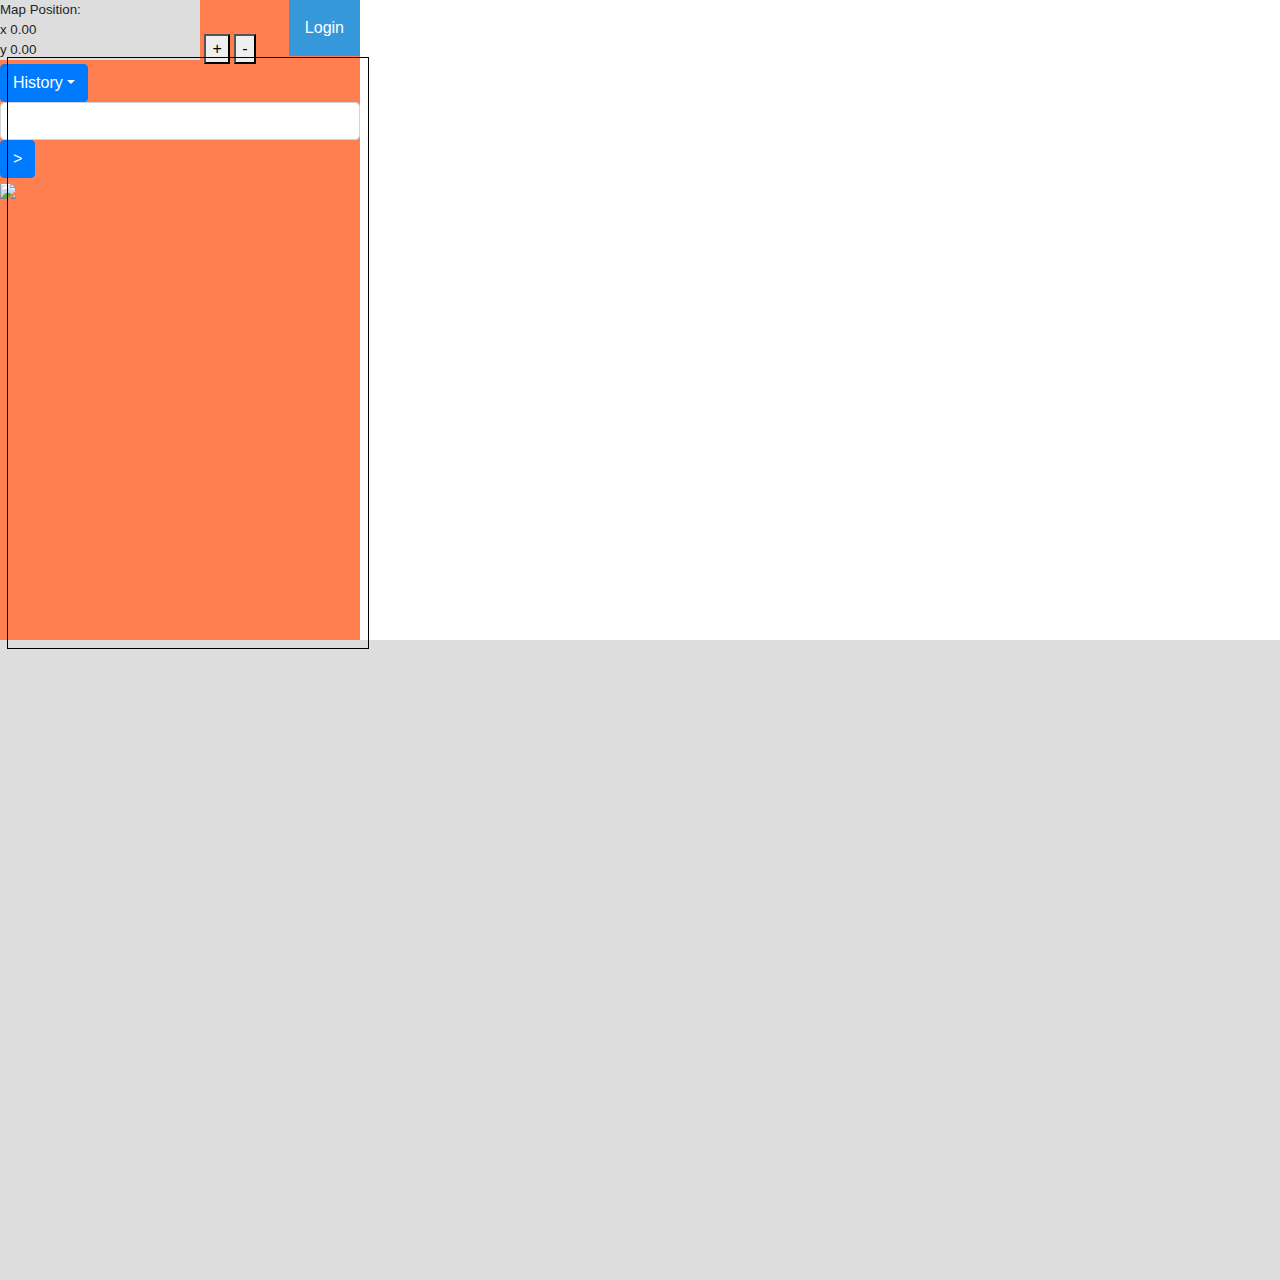
==== main.html @ e2493552 "I added the log-in index" ====
<!DOCTYPE html>

<html>
	<head>
		<title>BCIT MAPS</title>
		<!--Include Firebase related things -->
		<!-- Firebase App (the core Firebase SDK) is always required and must be listed first -->
		<script src="https://www.gstatic.com/firebasejs/7.2.2/firebase-app.js"></script>

		<!-- Add Firebase products that you want to use -->
		<script src="https://www.gstatic.com/firebasejs/7.2.2/firebase-auth.js"></script>
		<script src="https://www.gstatic.com/firebasejs/7.2.2/firebase-firestore.js"></script>
		<script src="https://cdn.firebase.com/libs/firebaseui/3.5.2/firebaseui.js"></script>
		<link type="text/css" rel="stylesheet" href="https://cdn.firebase.com/libs/firebaseui/3.5.2/firebaseui.css" />
        
        <link href="json/jquery-ui.css" rel="stylesheet">
        <!--<script type="text/javascript" src="jquery-3.4.1.min.js"></script>-->
        <script src="json/external/jquery/jquery.js"></script>
        <script src="json/jquery-ui.js"></script>
        <script src="mask.js"></script>
        
        <link rel="stylesheet" href="indexstyles.css">

		<script>
		  // Your web app's Firebase configuration
		  var firebaseConfig = {
			apiKey: "AIzaSyCpjvd1ZUJyO0MU1nhD39w9AWF2b8UtemY",
			authDomain: "oct31-c298a.firebaseapp.com",
			databaseURL: "https://oct31-c298a.firebaseio.com",
			projectId: "oct31-c298a",
			storageBucket: "oct31-c298a.appspot.com",
			messagingSenderId: "635372216945",
			appId: "1:635372216945:web:caad77434c91d0c9de31d0"
		  };
		  // Initialize Firebase
		  firebase.initializeApp(firebaseConfig);
            var db = firebase.firestore();
		</script>
        
        
        <!-- Bootstrap for Mobile-first, and JQuery -->
        <meta name="viewport" content="width=device-width, initial-scale=1, shrink-to-fit=no">
        <link rel="stylesheet" href="https://maxcdn.bootstrapcdn.com/bootstrap/4.3.1/css/bootstrap.min.css">
        <script src="https://ajax.googleapis.com/ajax/libs/jquery/3.4.1/jquery.min.js"></script>
        <script src="https://cdnjs.cloudflare.com/ajax/libs/popper.js/1.14.7/umd/popper.min.js"></script>
        <script src="https://maxcdn.bootstrapcdn.com/bootstrap/4.3.1/js/bootstrap.min.js"></script>
        
        
        
	</head>
	<body>
        

        
        
        <div id="phone" class="closeLogin" style="width: 360px; height: 640px; background-color: coral">

            
            
            

            
            
            
            
            <div id="topBar">
                <div id="mapposition">
                    Map Position:<br>x 0.00<br>y 0.00
                </div>
                    <button onclick="ZoomIn()" id="zoominbutton">+</button>
                    <button onclick="ZoomOut()" id="zoomoutbutton">-</button>
                
                <div class="dropdown">
                    <button onclick="myFunction()" class="droploginbtn">Login</button>
                    <div id="myDropdown" class="dropdown-content">
                        <a href="#logindropper">
                            <div id="firebaseui-auth-container"></div>
                            <div id="loader">Loading...</div>
                        </a>
                    </div>
                </div>
            </div>
            
            
            
            <div class="search-group">
                    <div class="search-group-prepend">
                        <button class="btn btn-primary dropdown-toggle" type="button" data-toggle="dropdown" aria-haspopup="true" aria-expanded="false">History</button>
                        <div class="dropdown-menu">
                        <a class="dropdown-item" href="#">Action</a>
                        <a class="dropdown-item" href="#">Another action</a>
                    </div>
                </div>
                <input id="user-search-location" type="text" class="form-control" aria-label="Text input with dropdown button">
            </div>
            <button id="search-button" type="button" class="btn btn-primary">&#62;</button>
            
            
            
            
            
            <div class="closeLogin" id="map-container">
                <img id="drag-image" src="map.jpg" />
                <canvas id="myCanvas" width="360" height="590" style="border:1px solid #000;"></canvas>
            </div>
            
            
        </div>

        <div id="debugDiv">
            
        </div>


        
        
        
        
        
        
        
        <script>
            
            
            

            

            //when the search button is clicked
            $('#search-button').click(function(){
                incSearchLocation($('#user-search-location').val());
            })

            
            
            //arrays to keep track of the users searches
            var CURRENTsearchLocation = [];
            var CURRENTsearchAmount = [];
            
            //update their searches
            getSearchInformation();
            
            //getSearchInformation gets all of the user's search information off of the database
            function getSearchInformation() {
                db.collection("search_location") // add to this nesting if needed
                .get()                  // getting a collection of documents
                .then(function(snap){
                    // console.log(snap); // collection of documents
                    var iii=0;
                    snap.forEach(function(doc){ // iterate thru collections
                        // console.log(doc)
                        CURRENTsearchLocation[iii] = doc.data().location;
                        CURRENTsearchAmount[iii] = doc.data().amount;
                        iii+=1;
                     });
                    //console.log(CURRENTsearchLocation);
                    //console.log(CURRENTsearchAmount);
                });
            }

            
            //incSearchLocation increases the increases the times the user has searched a location on the database
            //building is the string of the building's name
            function incSearchLocation(building) {
                var iii;
                
                
                //loop through all of the user's searches
                var loopFoundLocation=false;
                for(iii=0; iii<CURRENTsearchLocation.length; iii+=1) {
                    //check if they have searched this location before
                    if(CURRENTsearchLocation[iii]==building){
                        //if they have increase the search's frequency by 1
                        var docData = {
                            location: CURRENTsearchLocation[iii],
                            amount: (CURRENTsearchAmount[iii]+1)
                        };
                        db.collection("search_location").doc(CURRENTsearchLocation[iii]).set(docData);
                        
                        loopFoundLocation=true;
                    } 
                }
                
                //the user has never searched this place before... keep track of it
                if(!loopFoundLocation){
                    var docData = {
                        location: building,
                        amount: (0)
                    };
                    db.collection("search_location").doc(building).set(docData);
                }
                
                //update their searches
                getSearchInformation();
                sortSearchArrays();
                printSearchArrays();
            }
            
            
            //sortSearchArrays sorts both of the search arrays
            //the largest number goes to index 0
            //the smallest number goes to the last index
            function sortSearchArrays() {
                var didChange=true;
                //keep comparing them until they are in order
                while(didChange){
                    didChange=false;
                    
                    var iii;
                    //loop from start to end
                    for(iii=0;iii<CURRENTsearchLocation.length-1;iii+=1) {
                        //compare the index's next to each other
                        if(CURRENTsearchAmount[iii]<CURRENTsearchAmount[iii+1]){
                            //wrong order: swap them
                            let tempAmount = CURRENTsearchAmount[iii];
                            let tempLocation = CURRENTsearchLocation[iii];
                            
                            CURRENTsearchAmount[iii]=CURRENTsearchAmount[iii+1];
                            CURRENTsearchLocation[iii]=CURRENTsearchLocation[iii+1];
                            CURRENTsearchAmount[iii+1]=tempAmount;
                            CURRENTsearchLocation[iii+1]=tempLocation;
                            didChange=true;
                        }
                    }
                }
            }
            
            //print out all of the users searches to the debug window
            function printSearchArrays() {
                var iii;
                var writeString="";
                //$('#debugDiv').html("");
                //loop from start to end
                
                for(iii=0;iii<CURRENTsearchLocation.length;iii+=1) {
                    //$('#debugDiv').html($('#debugDiv').html()+"Location: "+CURRENTsearchLocation[iii]+"<br>"+"Frequency:"+CURRENTsearchAmount[iii]+"<br>");
                    writeString+="Location: "+CURRENTsearchLocation[iii]+"<br>"+"Frequency:"+CURRENTsearchAmount[iii]+"<br>";
                }
                $('#debugDiv').html(writeString);
                
            }
            
            
            
            
            
            
            ///////////////////////////////////////////////////////////////////////////////
            //DRAGGING AROUND THE IMAGE
            ///////////////////////////////////////////////////////////////////////////////
            $("#drag-image").css({ top: 0 + 'px', left: 0 + 'px' });
            var _DRAGGGING_STARTED = 0;
            var _LAST_MOUSEMOVE_POSITION = { x: null, y: null };
            var _DIV_OFFSET = $('#map-container').offset();
            var _CONTAINER_WIDTH = $("#map-container").outerWidth();
            var _CONTAINER_HEIGHT = $("#map-container").outerHeight();
            var _IMAGE_WIDTH;
            var _IMAGE_HEIGHT;
            var _IMAGE_LOADED = 0;
            var zoomFactor = 1;
            var zoomPerTimer = 2;
            var mapStartingWidth;
            var mapStartingHeight;

            // Check whether image is cached or wait for the image to load 
            // This is necessary before calculating width and height of the image
            if($('#drag-image').get(0).complete) {
                ImageLoaded();
            }
            else {
                $('#drag-image').on('load', function() {
                    ImageLoaded();
                });
            }

            // Image is loaded
            function ImageLoaded() {
                _IMAGE_WIDTH = $("#drag-image").width();
                _IMAGE_HEIGHT = $("#drag-image").height();
                mapStartingWidth = _IMAGE_WIDTH;
                mapStartingHeight = _IMAGE_HEIGHT;
                _IMAGE_LOADED = 1;
            }

            $('#map-container').on('mousedown', function(event) {
                /* Image should be loaded before it can be dragged */
                if(_IMAGE_LOADED == 1) { 
                    _DRAGGGING_STARTED = 1;

                    /* Save mouse position */
                    _LAST_MOUSE_POSITION = { x: event.pageX - _DIV_OFFSET.left, y: event.pageY - _DIV_OFFSET.top };
                }
            });

            $('#map-container').on('mouseup', function() {
                _DRAGGGING_STARTED = 0;
            });

            $('#map-container').on('mousemove', function(event) {
                var current_mouse_position = { x: event.pageX - _DIV_OFFSET.left, y: event.pageY - _DIV_OFFSET.top };
                var img_top = parseInt($("#drag-image").css('top'), 10);
                var img_left = parseInt($("#drag-image").css('left'), 10);
                
                if(_DRAGGGING_STARTED == 1) {
                    var change_x = current_mouse_position.x - _LAST_MOUSE_POSITION.x;
                    var change_y = current_mouse_position.y - _LAST_MOUSE_POSITION.y;

                    /* Save mouse position */
                    _LAST_MOUSE_POSITION = current_mouse_position;

                    var img_top_new = img_top + change_y;
                    var img_left_new = img_left + change_x;

                    /* Validate top and left do not fall outside the image, otherwise white space will be seen */
                    if(img_top_new > 0)
                        img_top_new = 0;
                    if(img_top_new < (_CONTAINER_HEIGHT - _IMAGE_HEIGHT))
                        img_top_new = _CONTAINER_HEIGHT - _IMAGE_HEIGHT;

                    if(img_left_new > 0)
                        img_left_new = 0;
                    if(img_left_new < (_CONTAINER_WIDTH - _IMAGE_WIDTH))
                        img_left_new = _CONTAINER_WIDTH - _IMAGE_WIDTH;

                    $("#drag-image").css({ top: img_top_new + 'px', left: img_left_new + 'px' });
                }
                
                /* Save mouse position */
                _LAST_MOUSE_POSITION = current_mouse_position;
                
                var change_x = current_mouse_position.x - _LAST_MOUSE_POSITION.x;
                var change_y = current_mouse_position.y - _LAST_MOUSE_POSITION.y;
                
                //calculate the mouse position on the map
                var dragImageLeft = parseFloat(document.getElementById("drag-image").style.left);
                var dragImageTop = parseFloat(document.getElementById("drag-image").style.top);
                
                var mousePosOnMap = { x: (current_mouse_position.x - dragImageLeft)/zoomFactor, y: (current_mouse_position.y - dragImageTop)/zoomFactor};
                
                //display the mouse pos on the map
                $("#mapposition").html('Map Position:<br>x: ' + mousePosOnMap.x.toFixed(2) + '<br>y: ' + mousePosOnMap.y.toFixed(2));
                
                DrawPathFindingUpdate();
            });
            
            
            ///////////////////////////////////////////////////////////////////////////////
            //ZOOM IN
            ///////////////////////////////////////////////////////////////////////////////
            function ZoomIn() {
                //limmit the max zoom in amount
                if(zoomFactor * 2 <= 16) {
                    var preWidth = document.getElementById("drag-image").clientWidth;
                    var preHeight = document.getElementById("drag-image").clientHeight;

                    zoomFactor *= 2;
                    var postWidth = mapStartingWidth * zoomFactor;
                    var postHeight = mapStartingHeight * zoomFactor;
                    _IMAGE_WIDTH = postWidth;
                    _IMAGE_HEIGHT = postHeight;
                    document.getElementById("drag-image").style.width = postWidth + 'px';
                    document.getElementById("drag-image").style.height = postHeight + 'px';

                    var dragImageLeft = parseFloat(document.getElementById("drag-image").style.left);
                    var dragImageTop = parseFloat(document.getElementById("drag-image").style.top);
                    dragImageLeft *= 2;
                    dragImageTop *= 2;
                    dragImageLeft -= _CONTAINER_WIDTH / 2;
                    dragImageTop -= _CONTAINER_HEIGHT / 2;
                    $("#drag-image").css({ top: dragImageTop + 'px', left: dragImageLeft + 'px' });
                }
                DrawPathFindingUpdate();
            }
            

            ///////////////////////////////////////////////////////////////////////////////
            //ZOOM OUT
            ///////////////////////////////////////////////////////////////////////////////
            function ZoomOut() {
                //limmit the max zoom out amount
                if(zoomFactor / 2 >= 0.25) {
                    var preWidth = document.getElementById("drag-image").clientWidth;
                    var preHeight = document.getElementById("drag-image").clientHeight;

                    zoomFactor /= 2;
                    var postWidth = mapStartingWidth * zoomFactor;
                    var postHeight = mapStartingHeight * zoomFactor;
                    _IMAGE_WIDTH = postWidth;
                    _IMAGE_HEIGHT = postHeight;
                    document.getElementById("drag-image").style.width = postWidth + 'px';
                    document.getElementById("drag-image").style.height = postHeight + 'px';

                    var dragImageLeft = parseFloat(document.getElementById("drag-image").style.left);
                    var dragImageTop = parseFloat(document.getElementById("drag-image").style.top);
                    dragImageLeft += _CONTAINER_WIDTH / 2;
                    dragImageTop += _CONTAINER_HEIGHT / 2;
                    dragImageLeft /= 2;
                    dragImageTop /= 2;
                    
                    /* Validate top and left do not fall outside the image, otherwise white space will be seen */
                    if(dragImageTop > 0)
                        dragImageTop = 0;
                    if(dragImageTop < (_CONTAINER_HEIGHT - _IMAGE_HEIGHT))
                        dragImageTop = _CONTAINER_HEIGHT - _IMAGE_HEIGHT;

                    if(dragImageLeft > 0)
                        dragImageLeft = 0;
                    if(dragImageLeft < (_CONTAINER_WIDTH - _IMAGE_WIDTH))
                        dragImageLeft = _CONTAINER_WIDTH - _IMAGE_WIDTH;
                    
                    $("#drag-image").css({ top: dragImageTop + 'px', left: dragImageLeft + 'px' });
                }
                DrawPathFindingUpdate();
            }
            
            
            
            


            
            
            
            
            
            /* When the user clicks on the button, 
            toggle between hiding and showing the dropdown content */
            function myFunction() {
              document.getElementById("myDropdown").classList.toggle("show");
            }

            // Close the dropdown if the user clicks outside of it
            window.onclick = function(event) {
                //only close the drop down something is clicked away from it
                if ((event.target.matches('.closeLogin'))&&(!event.target.matches('.droploginbtn')))
                {
                    var dropdowns = document.getElementsByClassName("dropdown-content");
                    var i;
                    for (i = 0; i < dropdowns.length; i++) {
                        var openDropdown = dropdowns[i];
                        if (openDropdown.classList.contains('show')) {
                            openDropdown.classList.remove('show');
                        }
                    }
                }
            }
           
            
            
            
            //Multi D Array Creation
            function createArray(length) {
                var arr = new Array(length || 0),
                    i = length;

                if (arguments.length > 1) {
                    var args = Array.prototype.slice.call(arguments, 1);
                    while(i--) arr[length-1 - i] = createArray.apply(this, args);
                }

                return arr;
            }
            
            
            
            ///////////////////////////////////////////////////////////////////////////////
            //PATH FINDING
            ///////////////////////////////////////////////////////////////////////////////
            //1 = sw1
            //2 = sw2
            //3 = sw3
            //5 = sw5
            //9 = sw9
            //b = se2
            //e = se12
            //g = se10
            //h = se14
            //i = se16
            var solidWallCountX = 65 + 2;
            var solidWallCountY = 84 + 2;
            var foundLocationX = -1;
            var foundLocationY = -1;
            var loopCounter=0;
            var pathingArrayX = createArray(65,84);
            var pathingArrayY = createArray(65,84);
            function FindPath(startX, startY, findBuilding) {
                var iii;
                var fff;
                var xxx;
                var yyy;
                
                foundLocationX = -1;
                foundLocationY = -1;
                
                //convert the map position to the tile position
                xxx = Math.floor(startX/39);
                yyy = Math.floor(startY/39);
                
                var newLocations = createArray(65,84);
                var canReachLocation = createArray(65,84);
                //var insideSolidWallExists = createArray(65,84);
                //var pathingArrayX = createArray(65,84);
                //var pathingArrayY = createArray(65,84);
                
                
                //reset all of them
                for (iii = 0; iii < solidWallCountX - 2; iii += 1)
                {
                    for (fff = 0; fff < solidWallCountY - 2; fff += 1)
                    {
                        newLocations[iii][fff] = false;
                        canReachLocation[iii][fff] = false;
                        pathingArrayX[iii][fff] = -1;
                        pathingArrayY[iii][fff] = -1;
                    }
                }

                //set the start location
                newLocations[xxx][yyy] = true;
                canReachLocation[xxx][yyy] = true;


                
                //loop through all the possiable target locations
                //set the default values
                var foundNoNewLocations = false;
                exitPathFindingLoop: {
                while (!foundNoNewLocations)
                {
                    loopCounter += 1;
                    foundNoNewLocations = true;
                    //loop through all the locations to find all of the new spots
                    for (iii = 0; iii < solidWallCountX - 2; iii += 1)
                    {
                        for (fff = 0; fff < solidWallCountY - 2; fff += 1)
                        {
                            //check for new locations
                            if (newLocations[iii][fff])
                            {
                                //check if the building we are looking for has been found
                                if(mask[iii][fff]==findBuilding)
                                {
                                    foundLocationX = iii;
                                    foundLocationY = fff;
                                    break exitPathFindingLoop;
                                }
                                
                                
                                //check for the left bound
                                if (iii > 0)
                                {
                                    if ((mask[iii-1][fff]!='x') && (!canReachLocation[iii - 1][fff]))
                                    {
                                        canReachLocation[iii - 1][fff] = true;
                                        newLocations[iii - 1][fff] = true;
                                        foundNoNewLocations = false;
                                        pathingArrayX[iii - 1][fff] = iii;
                                        pathingArrayY[iii - 1][fff] = fff;
                                    }
                                }

                                //check for the top bound
                                if (fff > 0)
                                {
                                    if ((mask[iii][fff-1]!='x') && (!canReachLocation[iii][fff - 1]))
                                    {
                                        canReachLocation[iii][fff - 1] = true;
                                        newLocations[iii][fff - 1] = true;
                                        foundNoNewLocations = false;
                                        pathingArrayX[iii][fff-1] = iii;
                                        pathingArrayY[iii][fff-1] = fff;
                                    }
                                }

                                //check for the right bound
                                if (iii < solidWallCountX - 2 - 1)
                                {
                                    if ((mask[iii+1][fff]!='x') && (!canReachLocation[iii + 1][fff]))
                                    {
                                        canReachLocation[iii + 1][fff] = true;
                                        newLocations[iii + 1][fff] = true;
                                        foundNoNewLocations = false;
                                        pathingArrayX[iii + 1][fff] = iii;
                                        pathingArrayY[iii + 1][fff] = fff;
                                    }
                                }

                                //check for the bottom bound
                                if (fff < solidWallCountY - 2 - 1)
                                {
                                    if ((mask[iii][fff+1]!='x') && (!canReachLocation[iii][fff + 1]))
                                    {
                                        canReachLocation[iii][fff + 1] = true;
                                        newLocations[iii][fff + 1] = true;
                                        foundNoNewLocations = false;
                                        pathingArrayX[iii][fff+1] = iii;
                                        pathingArrayY[iii][fff+1] = fff;
                                    }
                                }
                                //location has been dealt with
                                newLocations[iii][fff] = false;
                            }
                        }
                    }
                }
                }
                
            }
            
            
            
            
            
            
            var drawCounter=0;
            function DrawPathFindingUpdate(){
                //get canvas info
                var c = document.getElementById("myCanvas");
                var ctx = c.getContext("2d");
                var scaleAmount = 39*zoomFactor;
                
                
                //get the map offset
                var drawOffsetX = parseFloat(document.getElementById("drag-image").style.left);
                var drawOffsetY = parseFloat(document.getElementById("drag-image").style.top);
                
                
                //clear the canvas
                ctx.clearRect(0, 0, c.width, c.height);
                
                
                //starting location
                ctx.beginPath();
                var curDrawLocX = foundLocationX;
                var curDrawLocY = foundLocationY;
                ctx.moveTo(Math.round((curDrawLocY+0.5)*scaleAmount+drawOffsetX),Math.round((curDrawLocX+0.5)*scaleAmount+drawOffsetY));
                
                //loop until we reach the end
                while(pathingArrayX[curDrawLocX][curDrawLocY]!=-1)
                {
                    drawCounter+=1;
                    //draw a line to the current location
                    ctx.lineTo( Math.round((curDrawLocY+0.5)*scaleAmount+drawOffsetX),Math.round((curDrawLocX+0.5)*scaleAmount+drawOffsetY));
                    
                    //step forward one time
                    var newLocX=pathingArrayX[curDrawLocX][curDrawLocY];
                    var newLocY=pathingArrayY[curDrawLocX][curDrawLocY];
                    curDrawLocX=newLocX;
                    curDrawLocY=newLocY;
                }
                
                //done
                ctx.stroke();
                //document.getElementById("debugDiv").innerHTML=pathingArrayX[curDrawLocX][curDrawLocY]+" "+pathingArrayY[curDrawLocX][curDrawLocY];
                //document.getElementById("debugDiv").innerHTML=drawCounter;
                //document.getElementById("debugDiv").innerHTML=pathingArrayX[2][3]+" "+pathingArrayY[2][3];
            }
            
            
            
            
            
            
            
            
            
            
            FindPath(3*39, 40*39, '1');
            //document.getElementById("debugDiv").innerHTML+="x: " + foundLocationX + "<br>";
            //document.getElementById("debugDiv").innerHTML+="y: " + foundLocationY + "<br>";
            DrawPathFindingUpdate();
            //set the default zoom to 0.25
            ZoomOut();
            ZoomOut();
        </script>
        
        
        
        
        
        
        
        
        
        
        
        
        
        <script>
        // Loop to display the elements of 2D array. 
for (var i = 0; i < 64; i++) { 
    for (var j = 0; j < 65; j++) 
  
    { 
        //document.getElementById("debugDiv").innerHTML+=mask[i][j];
    } 
    //document.getElementById("debugDiv").innerHTML+="<br>";
} 
        </script>
        
        
        
        
        
        
        
        
        
        
        
        
        
        
		<script>
			// Initialize the FirebaseUI Widget using Firebase.
			var ui = new firebaseui.auth.AuthUI(firebase.auth());

			var uiConfig = {
			  callbacks: {
				signInSuccessWithAuthResult: function(authResult, redirectUrl) {
				  // User successfully signed in.
				  // Return type determines whether we continue the redirect automatically
				  // or whether we leave that to developer to handle.
				  return true;
				},
				uiShown: function() {
				  // The widget is rendered.
				  // Hide the loader.
				  document.getElementById('loader').style.display = 'none';
				}
			  },
			  // Will use popup for IDP Providers sign-in flow instead of the default, redirect.
			  signInFlow: 'popup',
			  signInSuccessUrl: 'main.html',
			  signInOptions: [
				// Leave the lines as is for the providers you want to offer your users.
				//firebase.auth.GoogleAuthProvider.PROVIDER_ID,
				//firebase.auth.FacebookAuthProvider.PROVIDER_ID,
				//firebase.auth.TwitterAuthProvider.PROVIDER_ID,
				//firebase.auth.GithubAuthProvider.PROVIDER_ID,
				firebase.auth.EmailAuthProvider.PROVIDER_ID,
				//firebase.auth.PhoneAuthProvider.PROVIDER_ID
			  ],
			  // Terms of service url.
			  tosUrl: 'main.html',
			  // Privacy policy url.
			  privacyPolicyUrl: 'main.html'
			};

			// The start method will wait until the DOM is loaded.
			ui.start('#firebaseui-auth-container', uiConfig);

		</script>


	</body>


</html>
---- indexstyles.css ----
.droploginbtn {
    background-color: #3498DB;
    color: white;
    padding: 16px;
    font-size: 16px;
    border: none;
    cursor: pointer;
}

.droploginbtn:hover, .droploginbtn:focus {
    background-color: #2980B9;
}

.dropdown {
    position: relative;
    display: inline-block;
    float: right;
}

.dropdown-content {
    display: none;
    position: absolute;
    background-color: #f1f1f1;
    min-width: 360px;
    overflow: auto;
    box-shadow: 0px 8px 16px 0px rgba(0,0,0,0.2);
    z-index: 1;
    right:0;
}

.dropdown-content a {
    color: black;
    padding: 0px 0px;
    text-decoration: none;
    display: block;
}

.dropdown a:hover {
    background-color: #ddd;
}

.show {
    display: block;
}




#mapposition {
    display: inline-block;
    background-color:#dddddd;
    width: 200px;
    font-size: 10pt;
}


#phone {
    float:left;
    display:inline-block;
}



#myCanvas{
    z-index: 100;
    position: absolute;
    left: 7px;
    top: 57px;
}







#debugDiv {
    width: 1400px;
    height: 640px;
    background-color:#dddddd;
    float:left;
    display:inline-block;
}


#map-container {
	display: block;
	height: 590px;
	width: 360px;
	overflow: hidden;
	cursor: move;
    
      -webkit-user-select: none; /* Safari 3.1+ */
  -moz-user-select: none; /* Firefox 2+ */
  -ms-user-select: none; /* IE 10+ */
  user-select: none; /* Standard syntax */
}

#drag-image {
	left: 0px;
	pointer-events: none;
	position: relative;
	top: 0px;
}
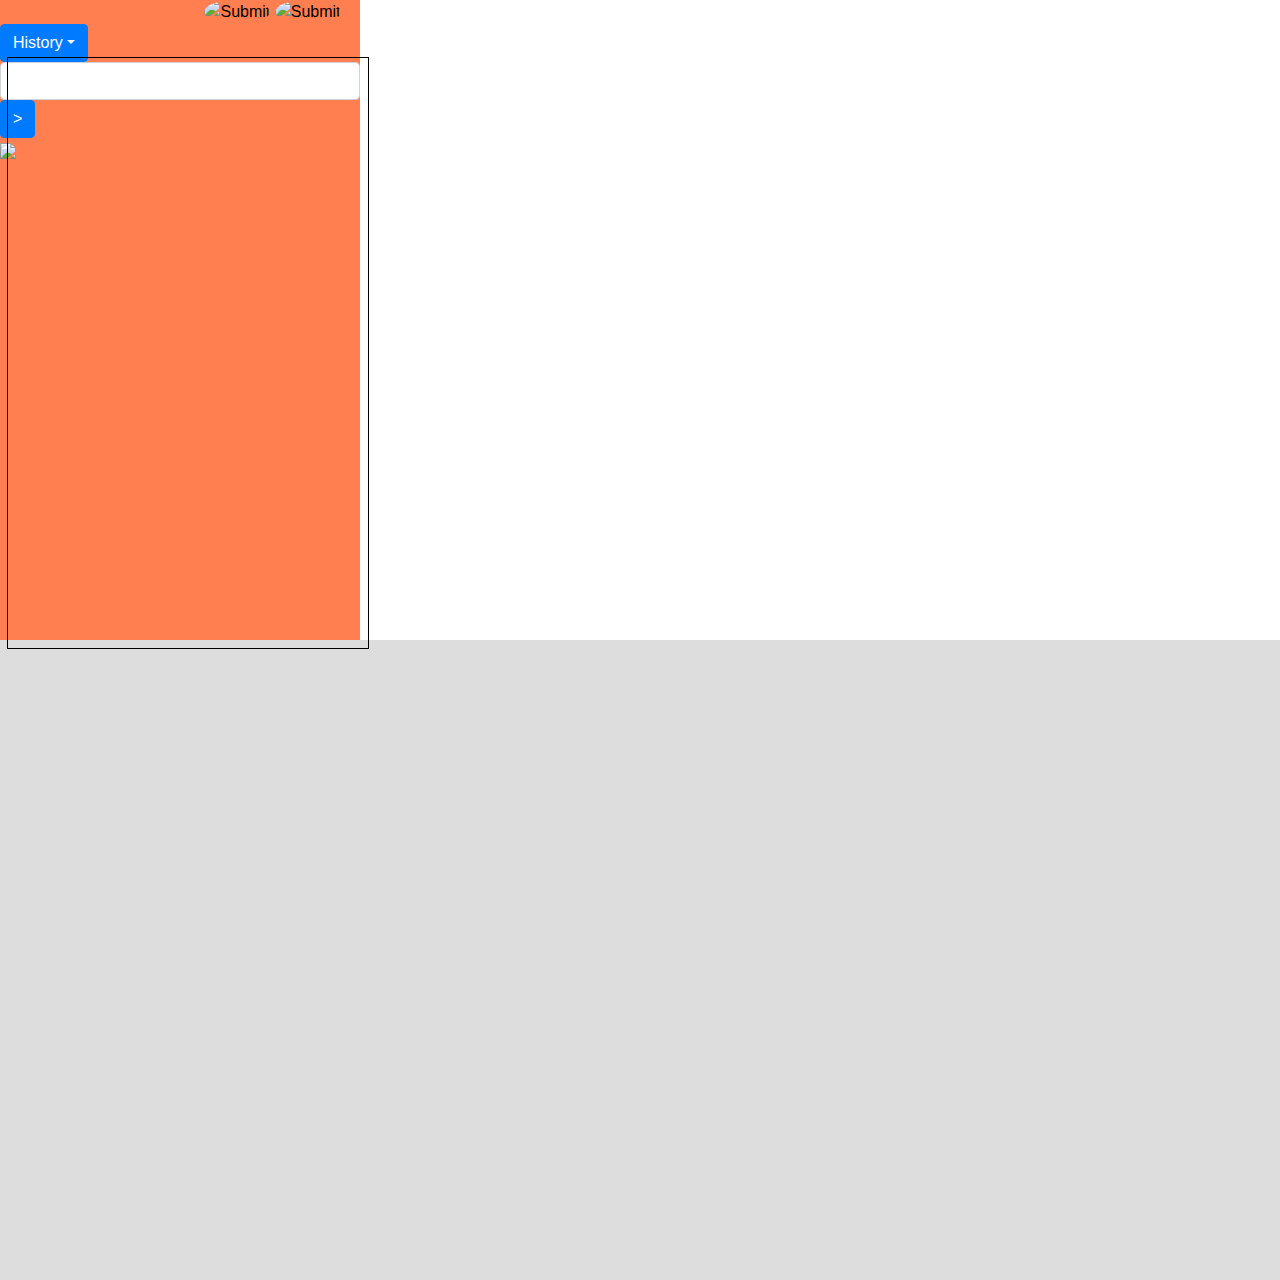
==== commit df259720: "Made unique user id work on our log in to main!" ====
--- a/main.html
+++ b/main.html
@@ -56,21 +56,22 @@
         <div id="phone" class="closeLogin" style="width: 360px; height: 640px; background-color: coral">
 
             
-            
-            
-
-            
-            
-            
-            
             <div id="topBar">
                 <div id="mapposition">
-                    Map Position:<br>x 0.00<br>y 0.00
+                    <!-- Map Position:<br>x 0.00<br>y 0.00 -->
                 </div>
-                    <button onclick="ZoomIn()" id="zoominbutton">+</button>
-                    <button onclick="ZoomOut()" id="zoomoutbutton">-</button>
-                
-                <div class="dropdown">
+
+               
+                <input type="image" id ="zoominbutton" src="https://dummyimage.com/50x50/B6D06B/"
+                style="border-radius: 50%;" onclick="ZoomIn()">
+
+                <input type="image" id ="zoomoutbutton" src="https://dummyimage.com/50x50/B6D06B/" 
+                style="border-radius: 50%;" onclick="ZoomOut()">
+
+                    <!-- <button onclick="ZoomIn()" id="zoominbutton">+</button> -->
+                    <!-- <button onclick="ZoomOut()" id="zoomoutbutton">-</button> -->
+                
+                <!-- <div class="dropdown">
                     <button onclick="myFunction()" class="droploginbtn">Login</button>
                     <div id="myDropdown" class="dropdown-content">
                         <a href="#logindropper">
@@ -78,7 +79,7 @@
                             <div id="loader">Loading...</div>
                         </a>
                     </div>
-                </div>
+                </div> -->
             </div>
             
             
@@ -97,10 +98,11 @@
             
             
             
-            
+            <div class="bottomfooter">
+            </div>
             
             <div class="closeLogin" id="map-container">
-                <img id="drag-image" src="map.jpg" />
+                <img id="drag-image" src="map_ver2.jpg" />
                 <canvas id="myCanvas" width="360" height="590" style="border:1px solid #000;"></canvas>
             </div>
             
@@ -338,8 +340,14 @@
                 var mousePosOnMap = { x: (current_mouse_position.x - dragImageLeft)/zoomFactor, y: (current_mouse_position.y - dragImageTop)/zoomFactor};
                 
                 //display the mouse pos on the map
-                $("#mapposition").html('Map Position:<br>x: ' + mousePosOnMap.x.toFixed(2) + '<br>y: ' + mousePosOnMap.y.toFixed(2));
-                
+                // $("#mapposition").html('Map Position:<br>x: ' + mousePosOnMap.x.toFixed(2) + '<br>y: ' + mousePosOnMap.y.toFixed(2));
+               
+                var user = firebase.auth().currentUser;
+                
+                if( user != null){
+                    $("#mapposition").html(user.uid);
+                }
+
                 DrawPathFindingUpdate();
             });
             
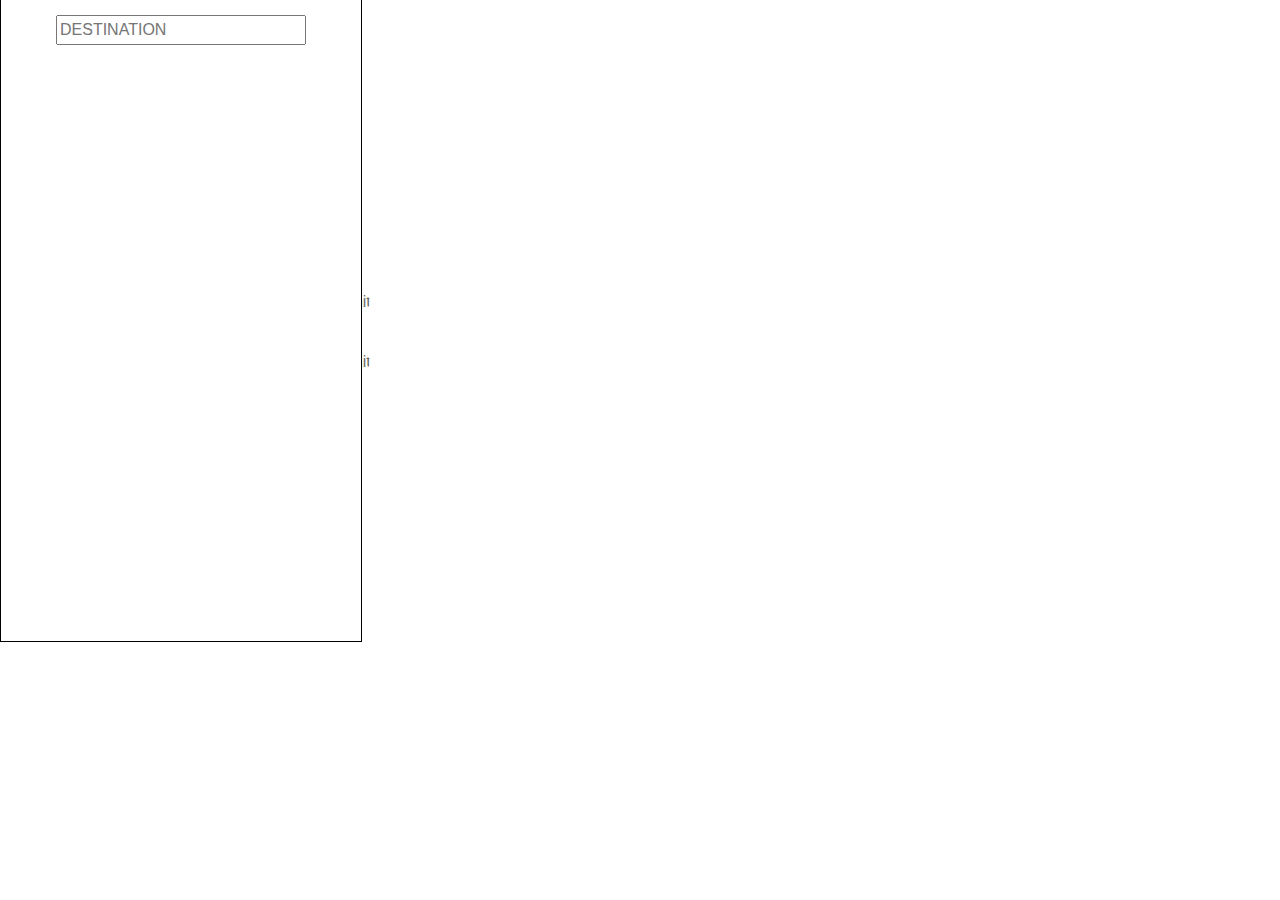
==== commit 60d23973: "Eric and Melody got current location (which is clickable and masked) and the search destination to w" ====
--- a/main.html
+++ b/main.html
@@ -19,7 +19,7 @@
         <script src="json/jquery-ui.js"></script>
         <script src="mask.js"></script>
         
-        <link rel="stylesheet" href="indexstyles.css">
+        <link rel="stylesheet" href="mainstyles.css">
 
 		<script>
 		  // Your web app's Firebase configuration
@@ -53,19 +53,27 @@
 
         
         
-        <div id="phone" class="closeLogin" style="width: 360px; height: 640px; background-color: coral">
-
-            
-            <div id="topBar">
-                <div id="mapposition">
+        <div id="phone" class="closeLogin" style="width: 360px; height: 640px; background-color: #B6D06B">
+
+            <div id = "setlocationdiv">
+                <h2 id = "currenttext">CLICK YOUR <br>CURRENT POSITION</h2>
+            </div>
+
+            <div id = "setdestinationdiv">
+                <input id = "destinationsearch" type="text" placeholder="DESTINATION">
+
+            </div>
+            
+            <!-- <div id="topBar"> -->
+                <!-- <div id="mapposition"> -->
                     <!-- Map Position:<br>x 0.00<br>y 0.00 -->
-                </div>
+                <!-- </div> -->
 
                
-                <input type="image" id ="zoominbutton" src="https://dummyimage.com/50x50/B6D06B/"
+                <input type="image" id ="zoominbutton" src="https://dummyimage.com/50x50/B6D06B&text=&plus;/"
                 style="border-radius: 50%;" onclick="ZoomIn()">
 
-                <input type="image" id ="zoomoutbutton" src="https://dummyimage.com/50x50/B6D06B/" 
+                <input type="image" id ="zoomoutbutton" src="https://dummyimage.com/50x50/B6D06B&text=&#43;;" 
                 style="border-radius: 50%;" onclick="ZoomOut()">
 
                     <!-- <button onclick="ZoomIn()" id="zoominbutton">+</button> -->
@@ -80,11 +88,11 @@
                         </a>
                     </div>
                 </div> -->
-            </div>
-            
-            
-            
-            <div class="search-group">
+            <!-- </div> -->
+            
+            
+            
+            <!-- <div class="search-group">
                     <div class="search-group-prepend">
                         <button class="btn btn-primary dropdown-toggle" type="button" data-toggle="dropdown" aria-haspopup="true" aria-expanded="false">History</button>
                         <div class="dropdown-menu">
@@ -94,8 +102,32 @@
                 </div>
                 <input id="user-search-location" type="text" class="form-control" aria-label="Text input with dropdown button">
             </div>
-            <button id="search-button" type="button" class="btn btn-primary">&#62;</button>
-            
+            <button id="search-button" type="button" class="btn btn-primary">&#62;</button> -->
+            
+            <div class = "searchcontainer">
+
+                <img id = "searchicon" src="search_icons.JPG" width="12px">
+
+                <div class = "searchform">
+
+                    <div id = "currentlocation">
+                        CURRENT LOCATION
+                    </div>
+                    
+
+                </div>
+
+                <div id = "line">
+                </div>
+
+                <div class = "searchform">
+
+                    <div id = "currentdestination">
+                        DESTINATION
+                    </div>
+                </div>
+
+             </div>
             
             
             <div class="bottomfooter">
@@ -103,35 +135,155 @@
             
             <div class="closeLogin" id="map-container">
                 <img id="drag-image" src="map_ver2.jpg" />
-                <canvas id="myCanvas" width="360" height="590" style="border:1px solid #000;"></canvas>
+                <canvas id="myCanvas" width="360" height="640" style="border:1px solid #000;"></canvas>
             </div>
             
-            
-        </div>
-
-        <div id="debugDiv">
-            
-        </div>
-
-
-        
-        
-        
-        
-        
+            </div>
+<!--      fphone -->
         
         
         <script>
-            
-            
-            
+			// Initialize the FirebaseUI Widget using Firebase.
+			var ui = new firebaseui.auth.AuthUI(firebase.auth());
+
+			var uiConfig = {
+			  callbacks: {
+				signInSuccessWithAuthResult: function(authResult, redirectUrl) {
+				  // User successfully signed in.
+				  // Return type determines whether we continue the redirect automatically
+				  // or whether we leave that to developer to handle.
+				  return true;
+				},
+				uiShown: function() {
+				  // The widget is rendered.
+				  // Hide the loader.
+				  document.getElementById('loader').style.display = 'none';
+				}
+			  },
+			  // Will use popup for IDP Providers sign-in flow instead of the default, redirect.
+			  signInFlow: 'popup',
+			  signInSuccessUrl: 'main.html',
+			  signInOptions: [
+				// Leave the lines as is for the providers you want to offer your users.
+				//firebase.auth.GoogleAuthProvider.PROVIDER_ID,
+				//firebase.auth.FacebookAuthProvider.PROVIDER_ID,
+				//firebase.auth.TwitterAuthProvider.PROVIDER_ID,
+				//firebase.auth.GithubAuthProvider.PROVIDER_ID,
+				firebase.auth.EmailAuthProvider.PROVIDER_ID,
+				//firebase.auth.PhoneAuthProvider.PROVIDER_ID
+			  ],
+			  // Terms of service url.
+			  tosUrl: 'main.html',
+			  // Privacy policy url.
+			  privacyPolicyUrl: 'main.html'
+			};
+
+			// The start method will wait until the DOM is loaded.
+			ui.start('#firebaseui-auth-container', uiConfig);
+
+		</script>
+        
+        
+        
+        
+        <script>
+            
+            var staticX = 1*39;
+            var staticY = 1*39;
+            var staticBuilding = '1';
+
+
+            // window.addEventListener('load', function() {
+
+            // var user = firebase.auth().currentUser;
+            //    var name, uid;
+
+            //   if (user != null){
+            //     name = user.displayName;
+            //     uid = user.uid;
+
+            //     $('.bottomfooter').html(name);
+            //     }
+
+            //     });
+
+            function displayTimer() {
+                
+                var user = firebase.auth().currentUser;
+                var name, uid;
+
+                if (user != null){
+                name = user.displayName;
+                uid = user.uid;
+
+                $('.bottomfooter').html("Hey " + name + "!");
+                }
+                
+                setTimeout(displayTimer, 500);
+
+            }
+            
+            displayTimer();
+            
+            
+            
+            //1 = sw1
+            //2 = sw2
+            //3 = sw3
+            //5 = sw5
+            //9 = sw9
+            //b = se2
+            //e = se12
+            //g = se10
+            //h = se14
+            //i = se16
+            var validbuilding = ["sw1", 'sw2', 'sw3', 'sw5', 'sw9', 'se2', 'se12', 'se10', 'se14', 'se16'];
+            var validbuildingCode = ['1', '2', '3', '5', '9', 'b', 'e', 'g', 'h', 'i'];
+            var input = document.getElementById("destinationsearch");
+            input.addEventListener("keyup", function(event) {
+            if (event.keyCode === 13) {
+
+                event.preventDefault();
+                // javascript:alert($('#destinationsearch').val());
+
+                var iii;
+                var userinput = $('#destinationsearch').val();
+                var foundbuilding = false;
+
+                for (iii = 0; iii < validbuilding.length; iii++) {
+                    
+                    // alert("[" + userinput + "]" + "[" + validbuilding[iii] + "]");
+
+                    if (userinput == validbuilding[iii]){
+                        FindPath(staticX, staticY, validbuildingCode[iii]);
+                        DrawPathFindingUpdate();
+                        foundbuilding = true;
+                        $('#setdestinationdiv').css('display', 'none');
+                        // alert("works wee");
+                    }
+                }
+                if (!foundbuilding){
+                    alert("This is not a valid building.");
+                }
+            }
+            });
+
+
+
+
+
+            $('#currentlocation').on('mousedown', function(event) {
+                $('#setlocationdiv').css("display", "block");
+            });
+
+
 
             
 
             //when the search button is clicked
             $('#search-button').click(function(){
                 incSearchLocation($('#user-search-location').val());
-            })
+            });
 
             
             
@@ -284,22 +436,58 @@
                 _IMAGE_LOADED = 1;
             }
 
-            $('#map-container').on('mousedown', function(event) {
+
+
+
+
+
+
+
+
+
+
+
+
+
+
+
+
+    
+
+
+
+            ///////////////////////////////////////////////////////////////////////////////
+            //TOUCH DRAG FOR MOBILE
+            ///////////////////////////////////////////////////////////////////////////////
+
+            $('#map-container').bind('touchstart', function(jQueryEvent) {
+
+                jQueryEvent.preventDefault();
+                var event = window.event;
+                // console.log('x=' + event.touches[0].pageX + ' y= ' + event.touches[0].pageY);
+
+
                 /* Image should be loaded before it can be dragged */
                 if(_IMAGE_LOADED == 1) { 
                     _DRAGGGING_STARTED = 1;
 
                     /* Save mouse position */
-                    _LAST_MOUSE_POSITION = { x: event.pageX - _DIV_OFFSET.left, y: event.pageY - _DIV_OFFSET.top };
+                    _LAST_MOUSE_POSITION = { x:  event.touches[0].pageX - _DIV_OFFSET.left, y: event.touches[0].pageY - _DIV_OFFSET.top };
                 }
             });
 
-            $('#map-container').on('mouseup', function() {
+            $('#map-container').bind('touchend', function(jQueryEvent) {
+                jQueryEvent.preventDefault();
                 _DRAGGGING_STARTED = 0;
             });
 
-            $('#map-container').on('mousemove', function(event) {
-                var current_mouse_position = { x: event.pageX - _DIV_OFFSET.left, y: event.pageY - _DIV_OFFSET.top };
+            $('#map-container').bind('touchmove', function(jQueryEvent) {
+
+                jQueryEvent.preventDefault();
+                var event = window.event;
+                // console.log('x=' + event.touches[0].pageX + ' y= ' + event.touches[0].pageY);
+
+                var current_mouse_position = { x: event.touches[0].pageX - _DIV_OFFSET.left, y: event.touches[0].pageY - _DIV_OFFSET.top };
                 var img_top = parseInt($("#drag-image").css('top'), 10);
                 var img_left = parseInt($("#drag-image").css('left'), 10);
                 
@@ -350,6 +538,136 @@
 
                 DrawPathFindingUpdate();
             });
+
+
+
+
+
+
+
+
+
+
+
+
+
+
+
+
+
+
+
+
+
+
+
+
+                
+
+
+
+
+
+
+
+            ///////////////////////////////////////////////////////////////////////////////
+            //MOUSE CONTROLS FOR DESKTOP
+            ///////////////////////////////////////////////////////////////////////////////
+
+            $('#map-container').on('mousedown', function(event) {
+                /* Image should be loaded before it can be dragged */
+                if(_IMAGE_LOADED == 1) { 
+                    _DRAGGGING_STARTED = 1;
+
+                    /* Save mouse position */
+                    _LAST_MOUSE_POSITION = { x: event.pageX - _DIV_OFFSET.left, y: event.pageY - _DIV_OFFSET.top };
+                }
+            });
+
+            $('#map-container').on('mouseup', function() {
+                _DRAGGGING_STARTED = 0;
+            });
+
+            $('#map-container').on('mousemove', function(event) {
+                var current_mouse_position = { x: event.pageX - _DIV_OFFSET.left, y: event.pageY - _DIV_OFFSET.top };
+                var img_top = parseInt($("#drag-image").css('top'), 10);
+                var img_left = parseInt($("#drag-image").css('left'), 10);
+                
+                if(_DRAGGGING_STARTED == 1) {
+                    var change_x = current_mouse_position.x - _LAST_MOUSE_POSITION.x;
+                    var change_y = current_mouse_position.y - _LAST_MOUSE_POSITION.y;
+
+                    /* Save mouse position */
+                    _LAST_MOUSE_POSITION = current_mouse_position;
+
+                    var img_top_new = img_top + change_y;
+                    var img_left_new = img_left + change_x;
+
+                    /* Validate top and left do not fall outside the image, otherwise white space will be seen */
+                    if(img_top_new > 0)
+                        img_top_new = 0;
+                    if(img_top_new < (_CONTAINER_HEIGHT - _IMAGE_HEIGHT))
+                        img_top_new = _CONTAINER_HEIGHT - _IMAGE_HEIGHT;
+
+                    if(img_left_new > 0)
+                        img_left_new = 0;
+                    if(img_left_new < (_CONTAINER_WIDTH - _IMAGE_WIDTH))
+                        img_left_new = _CONTAINER_WIDTH - _IMAGE_WIDTH;
+
+                    $("#drag-image").css({ top: img_top_new + 'px', left: img_left_new + 'px' });
+                }
+                
+                /* Save mouse position */
+                _LAST_MOUSE_POSITION = current_mouse_position;
+                
+                var change_x = current_mouse_position.x - _LAST_MOUSE_POSITION.x;
+                var change_y = current_mouse_position.y - _LAST_MOUSE_POSITION.y;
+                
+                //calculate the mouse position on the map
+                var dragImageLeft = parseFloat(document.getElementById("drag-image").style.left);
+                var dragImageTop = parseFloat(document.getElementById("drag-image").style.top);
+                
+                var mousePosOnMap = { x: (current_mouse_position.x - dragImageLeft)/zoomFactor, y: (current_mouse_position.y - dragImageTop)/zoomFactor};
+                
+                //display the mouse pos on the map
+                // $("#mapposition").html('Map Position:<br>x: ' + mousePosOnMap.x.toFixed(2) + '<br>y: ' + mousePosOnMap.y.toFixed(2));
+               
+                var user = firebase.auth().currentUser;
+                
+                if( user != null){
+                    $("#mapposition").html(user.uid);
+                }
+
+                DrawPathFindingUpdate();
+            });
+
+
+
+
+
+
+
+
+
+            //for div
+            $('#setlocationdiv').on('mousedown', function(event) {
+                
+                var current_mouse_position = { x: event.pageX - _DIV_OFFSET.left, y: event.pageY - _DIV_OFFSET.top };
+                var dragImageLeft = parseFloat(document.getElementById("drag-image").style.left);
+                var dragImageTop = parseFloat(document.getElementById("drag-image").style.top);
+                var mousePosOnMap = { x: (current_mouse_position.x - dragImageLeft)/zoomFactor, y: (current_mouse_position.y - dragImageTop)/zoomFactor};
+             
+                var mapIndexX = Math.floor(mousePosOnMap.x/39);
+                var mapIndexY = Math.floor(mousePosOnMap.y/39);
+
+                if (mask[mapIndexY][mapIndexX] == ' '){
+                    
+                    FindPath(mousePosOnMap.y, mousePosOnMap.x, staticBuilding);
+                    $('#setlocationdiv').css("display", "none");
+                    DrawPathFindingUpdate();
+                }
+            });
+
             
             
             ///////////////////////////////////////////////////////////////////////////////
@@ -497,6 +815,10 @@
                 var xxx;
                 var yyy;
                 
+                staticX = startX;
+                staticY = startY;
+                staticBuilding = findBuilding;
+
                 foundLocationX = -1;
                 foundLocationY = -1;
                 
@@ -635,7 +957,7 @@
                 
                 //clear the canvas
                 ctx.clearRect(0, 0, c.width, c.height);
-                
+                ctx.strokeStyle = "#0000ff";
                 
                 //starting location
                 ctx.beginPath();
@@ -719,46 +1041,7 @@
         
         
         
-		<script>
-			// Initialize the FirebaseUI Widget using Firebase.
-			var ui = new firebaseui.auth.AuthUI(firebase.auth());
-
-			var uiConfig = {
-			  callbacks: {
-				signInSuccessWithAuthResult: function(authResult, redirectUrl) {
-				  // User successfully signed in.
-				  // Return type determines whether we continue the redirect automatically
-				  // or whether we leave that to developer to handle.
-				  return true;
-				},
-				uiShown: function() {
-				  // The widget is rendered.
-				  // Hide the loader.
-				  document.getElementById('loader').style.display = 'none';
-				}
-			  },
-			  // Will use popup for IDP Providers sign-in flow instead of the default, redirect.
-			  signInFlow: 'popup',
-			  signInSuccessUrl: 'main.html',
-			  signInOptions: [
-				// Leave the lines as is for the providers you want to offer your users.
-				//firebase.auth.GoogleAuthProvider.PROVIDER_ID,
-				//firebase.auth.FacebookAuthProvider.PROVIDER_ID,
-				//firebase.auth.TwitterAuthProvider.PROVIDER_ID,
-				//firebase.auth.GithubAuthProvider.PROVIDER_ID,
-				firebase.auth.EmailAuthProvider.PROVIDER_ID,
-				//firebase.auth.PhoneAuthProvider.PROVIDER_ID
-			  ],
-			  // Terms of service url.
-			  tosUrl: 'main.html',
-			  // Privacy policy url.
-			  privacyPolicyUrl: 'main.html'
-			};
-
-			// The start method will wait until the DOM is loaded.
-			ui.start('#firebaseui-auth-container', uiConfig);
-
-		</script>
+		
 
 
 	</body>
--- a/mainstyles.css
+++ b/mainstyles.css
@@ -0,0 +1,231 @@
+.droploginbtn {
+    background-color: #3498DB;
+    color: white;
+    padding: 16px;
+    font-size: 16px;
+    border: none;
+    cursor: pointer;
+}
+
+.droploginbtn:hover, .droploginbtn:focus {
+    background-color: #2980B9;
+}
+
+.dropdown {
+    position: relative;
+    display: inline-block;
+    float: right;
+}
+
+.dropdown-content {
+    display: none;
+    position: absolute;
+    background-color: #f1f1f1;
+    min-width: 360px;
+    overflow: auto;
+    box-shadow: 0px 8px 16px 0px rgba(0,0,0,0.2);
+    z-index: 1;
+    right:0;
+}
+
+.dropdown-content a {
+    color: black;
+    padding: 0px 0px;
+    text-decoration: none;
+    display: block;
+}
+
+.dropdown a:hover {
+    background-color: #ddd;
+}
+
+.show {
+    display: block;
+}
+
+#topBar{
+    height: 61.5px;
+}
+
+
+#mapposition {
+    display: inline-block;
+    background-color:#dddddd;
+    width: 200px;
+    font-size: 10pt;
+}
+
+
+#phone {
+    float:left;
+    display:inline-block;
+}
+
+
+
+#myCanvas{
+    z-index: 100;
+    position: absolute;
+    left: 0px;
+    top: 0px;
+}
+
+
+
+.search-group{
+    position: absolute;
+    left: 100px;
+    z-index: 1000;
+}   
+.search-group-prepend{
+    position: absolute;
+    left: -90px;
+    z-index: 1000;
+}
+
+#search-button{
+    position: absolute;
+    left: 290px;
+    z-index: 1000;
+}
+
+
+#zoominbutton {
+    outline: 0 none;
+    position: absolute;
+    z-index: 10000;
+    left: 305px;
+    top: 290px;
+    opacity: 60%;
+  }
+
+#zoomoutbutton {
+    outline: 0 none;
+    position: absolute;
+    z-index: 10000;
+    left: 305px;
+    top: 350px;
+    opacity: 60%;
+  }
+
+.bottomfooter {
+    width: 360px;
+    height: 40px;
+    position: absolute;
+    z-index: 10000;
+    left: 1px;
+    top: 600px;
+    background-color: #B6D06B;
+    opacity: 80%;
+    text-align: center;
+    color: white;
+    font-size: 18pt;
+}
+
+#setlocationdiv {
+    z-index: 100000;
+    left: 1px;
+    top: 0px;
+    position: absolute;
+    background-color: black;
+    opacity: 50%;
+    width: 360px;
+    height: 640px;  
+    color: white;
+    text-align: center;
+    padding-top: 270px;
+    display: none;
+}
+
+#setdestinationdiv {
+    z-index: 100000;
+    left: 1px;
+    top: 0px;
+    position: absolute;
+    background-color: white;
+    width: 360px;
+    height: 640px;  
+    text-align: center;
+    padding-top: 15px;
+}
+
+#destinationsearch {
+    width: 250px;
+}
+
+#currentlocation {
+
+    color: grey;
+    background-color: red;
+    width: 240px;
+}
+
+
+
+#currentdestination {
+    color: grey;
+    background-color: red;
+    width: 240px;
+}
+
+.searchcontainer{
+    background-color: white;
+    width: 300px;
+    border-radius: 15px;
+    position: absolute;
+    z-index: 10000;
+    left: 30px;
+    top: 30px;
+    text-align: center;
+    box-shadow:  2px 2px 5px 0px rgba(0,0,0,0.43);
+}
+
+.searchform{
+    padding-left: 40px;
+}
+
+#line{
+    width: 220px;
+    height: 2px;
+    background-color: #d3d3d3;
+    position: absolute;
+    left: 50px;
+    top:25px;
+}
+
+#searchicon {
+
+    float: left;
+    margin-left: 12px;
+    margin-top: 6px;
+
+}
+
+#debugDiv {
+    width: 1400px;
+    height: 640px;
+    background-color:#dddddd;
+    float:left;
+    display:inline-block;
+}
+
+
+#map-container {
+	display: block;
+	height: 640px;
+	width: 360px;
+	overflow: hidden;
+	cursor: move;
+    
+      -webkit-user-select: none; /* Safari 3.1+ */
+  -moz-user-select: none; /* Firefox 2+ */
+  -ms-user-select: none; /* IE 10+ */
+  user-select: none; /* Standard syntax */
+}
+
+#drag-image {
+	left: 0px;
+	pointer-events: none;
+	position: relative;
+	top: 0px;
+}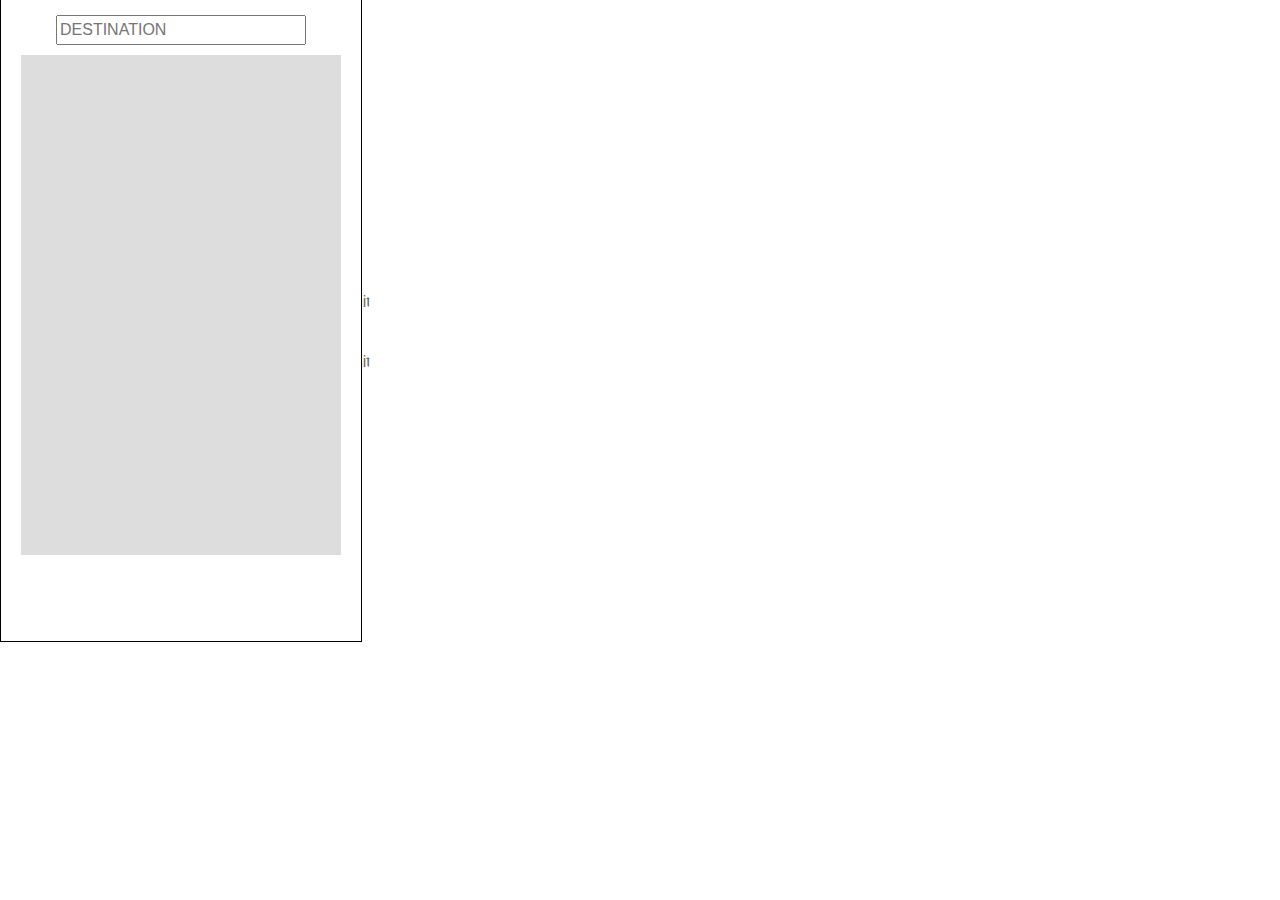
==== commit 15e55202: "Eric & Melody got designation history to sort by frequency!" ====
--- a/main.html
+++ b/main.html
@@ -61,7 +61,9 @@
 
             <div id = "setdestinationdiv">
                 <input id = "destinationsearch" type="text" placeholder="DESTINATION">
-
+                <div id="mostsearcheddiv">
+
+                </div>
             </div>
             
             <!-- <div id="topBar"> -->
@@ -217,9 +219,14 @@
                 uid = user.uid;
 
                 $('.bottomfooter').html("Hey " + name + "!");
-                }
-                
+                
+                
+                getSearchInformation();
+                sortSearchArrays();
+                printSearchArrays();
+                }
                 setTimeout(displayTimer, 500);
+                
 
             }
             
@@ -237,7 +244,7 @@
             //g = se10
             //h = se14
             //i = se16
-            var validbuilding = ["sw1", 'sw2', 'sw3', 'sw5', 'sw9', 'se2', 'se12', 'se10', 'se14', 'se16'];
+            var validbuilding = ['sw1', 'sw2', 'sw3', 'sw5', 'sw9', 'se2', 'se12', 'se10', 'se14', 'se16'];
             var validbuildingCode = ['1', '2', '3', '5', '9', 'b', 'e', 'g', 'h', 'i'];
             var input = document.getElementById("destinationsearch");
             input.addEventListener("keyup", function(event) {
@@ -258,8 +265,9 @@
                         FindPath(staticX, staticY, validbuildingCode[iii]);
                         DrawPathFindingUpdate();
                         foundbuilding = true;
-                        $('#setdestinationdiv').css('display', 'none');
+                        //$('#setdestinationdiv').css('display', 'none');
                         // alert("works wee");
+                        incSearchLocation(userinput);
                     }
                 }
                 if (!foundbuilding){
@@ -277,39 +285,67 @@
             });
 
 
-
+            $('#currentdestination').on('mousedown', function(event) {
+                $('#setdestinationdiv').css("display", "block");
+            });
             
 
             //when the search button is clicked
-            $('#search-button').click(function(){
-                incSearchLocation($('#user-search-location').val());
-            });
-
-            
+            // $('#search-button').click(function(){
+            //     incSearchLocation($('#user-search-location').val());
+            // });
+
+            
+
+
+
+
+
+
+
+
+
+
+
+
+
+
+
+
             
             //arrays to keep track of the users searches
             var CURRENTsearchLocation = [];
             var CURRENTsearchAmount = [];
+            var CURRENTsearchTimeStamp = [];
             
             //update their searches
             getSearchInformation();
             
             //getSearchInformation gets all of the user's search information off of the database
             function getSearchInformation() {
-                db.collection("search_location") // add to this nesting if needed
-                .get()                  // getting a collection of documents
-                .then(function(snap){
-                    // console.log(snap); // collection of documents
-                    var iii=0;
-                    snap.forEach(function(doc){ // iterate thru collections
-                        // console.log(doc)
-                        CURRENTsearchLocation[iii] = doc.data().location;
-                        CURRENTsearchAmount[iii] = doc.data().amount;
-                        iii+=1;
-                     });
-                    //console.log(CURRENTsearchLocation);
-                    //console.log(CURRENTsearchAmount);
-                });
+                var user = firebase.auth().currentUser;
+                
+                if( user != null){
+                    //$("#mapposition").html(user.uid);
+                
+
+
+                    db.collection(user.uid) // add to this nesting if needed
+                    .get()                  // getting a collection of documents
+                    .then(function(snap){
+                        // console.log(snap); // collection of documents
+                        var iii=0;
+                        snap.forEach(function(doc){ // iterate thru collections
+                            // console.log(doc)
+                            CURRENTsearchLocation[iii] = doc.data().location;
+                            CURRENTsearchAmount[iii] = doc.data().amount;
+                            CURRENTsearchTimeStamp[iii] = doc.data().timeStamp;
+                            iii+=1;
+                        });
+                        //console.log(CURRENTsearchLocation);
+                        //console.log(CURRENTsearchAmount);
+                    });
+                }
             }
 
             
@@ -319,35 +355,49 @@
                 var iii;
                 
                 
-                //loop through all of the user's searches
-                var loopFoundLocation=false;
-                for(iii=0; iii<CURRENTsearchLocation.length; iii+=1) {
-                    //check if they have searched this location before
-                    if(CURRENTsearchLocation[iii]==building){
-                        //if they have increase the search's frequency by 1
+
+                var user = firebase.auth().currentUser;
+                
+                if( user != null){
+                    var curDate = new Date();
+                    var curTime = curDate.getTime();
+
+
+                    //loop through all of the user's searches
+                    var loopFoundLocation=false;
+                    for(iii=0; iii<CURRENTsearchLocation.length; iii+=1) {
+                        //check if they have searched this location before
+                        if(CURRENTsearchLocation[iii]==building){
+                            //if they have increase the search's frequency by 1
+                            var docData = {
+                                location: CURRENTsearchLocation[iii],
+                                amount: (CURRENTsearchAmount[iii]+1),
+                                timeStamp: curTime
+                            };
+                            db.collection(user.uid).doc(CURRENTsearchLocation[iii]).set(docData);
+                            
+                            loopFoundLocation=true;
+                        } 
+                    }
+                    
+                    //the user has never searched this place before... keep track of it
+                    if(!loopFoundLocation){
                         var docData = {
-                            location: CURRENTsearchLocation[iii],
-                            amount: (CURRENTsearchAmount[iii]+1)
+                            location: building,
+                            amount: (1),
+                            timeStamp: curTime
                         };
-                        db.collection("search_location").doc(CURRENTsearchLocation[iii]).set(docData);
-                        
-                        loopFoundLocation=true;
-                    } 
-                }
-                
-                //the user has never searched this place before... keep track of it
-                if(!loopFoundLocation){
-                    var docData = {
-                        location: building,
-                        amount: (0)
-                    };
-                    db.collection("search_location").doc(building).set(docData);
-                }
-                
-                //update their searches
-                getSearchInformation();
-                sortSearchArrays();
-                printSearchArrays();
+                        db.collection(user.uid).doc(building).set(docData);
+                    }
+                    
+                    //update their searches
+                    getSearchInformation();
+                    sortSearchArrays();
+                    printSearchArrays();
+                }
+
+
+
             }
             
             
@@ -368,11 +418,14 @@
                             //wrong order: swap them
                             let tempAmount = CURRENTsearchAmount[iii];
                             let tempLocation = CURRENTsearchLocation[iii];
+                            let tempTimeStamp = CURRENTsearchTimeStamp[iii];
                             
                             CURRENTsearchAmount[iii]=CURRENTsearchAmount[iii+1];
                             CURRENTsearchLocation[iii]=CURRENTsearchLocation[iii+1];
+                            CURRENTsearchTimeStamp[iii]=CURRENTsearchTimeStamp[iii+1];
                             CURRENTsearchAmount[iii+1]=tempAmount;
                             CURRENTsearchLocation[iii+1]=tempLocation;
+                            CURRENTsearchTimeStamp[iii+1]=tempTimeStamp;
                             didChange=true;
                         }
                     }
@@ -382,19 +435,38 @@
             //print out all of the users searches to the debug window
             function printSearchArrays() {
                 var iii;
-                var writeString="";
+                //var writeString="";
                 //$('#debugDiv').html("");
                 //loop from start to end
-                
+                $("#mostsearcheddiv").empty();
                 for(iii=0;iii<CURRENTsearchLocation.length;iii+=1) {
                     //$('#debugDiv').html($('#debugDiv').html()+"Location: "+CURRENTsearchLocation[iii]+"<br>"+"Frequency:"+CURRENTsearchAmount[iii]+"<br>");
-                    writeString+="Location: "+CURRENTsearchLocation[iii]+"<br>"+"Frequency:"+CURRENTsearchAmount[iii]+"<br>";
-                }
-                $('#debugDiv').html(writeString);
-                
-            }
-            
-            
+                    //writeString+="Location: "+CURRENTsearchLocation[iii]+"<br>"+"Frequency:"+CURRENTsearchAmount[iii]+"<br>";
+                    //mostsearcheddiv
+                    $( "#mostsearcheddiv").append('<div class="searchhistorydiv">'+CURRENTsearchLocation[iii]+'</div>');
+                    
+                }
+                //$('#debugDiv').html(writeString);
+                
+            }
+            
+            
+
+
+
+
+
+
+
+
+
+
+
+
+
+
+
+
             
             
             
--- a/mainstyles.css
+++ b/mainstyles.css
@@ -160,7 +160,13 @@
     width: 240px;
 }
 
-
+#mostsearcheddiv{
+    background-color: #dddddd;
+    margin-top: 10px;
+    margin-left: 20px;
+    height: 500px;
+    width:320px;
+}
 
 #currentdestination {
     color: grey;
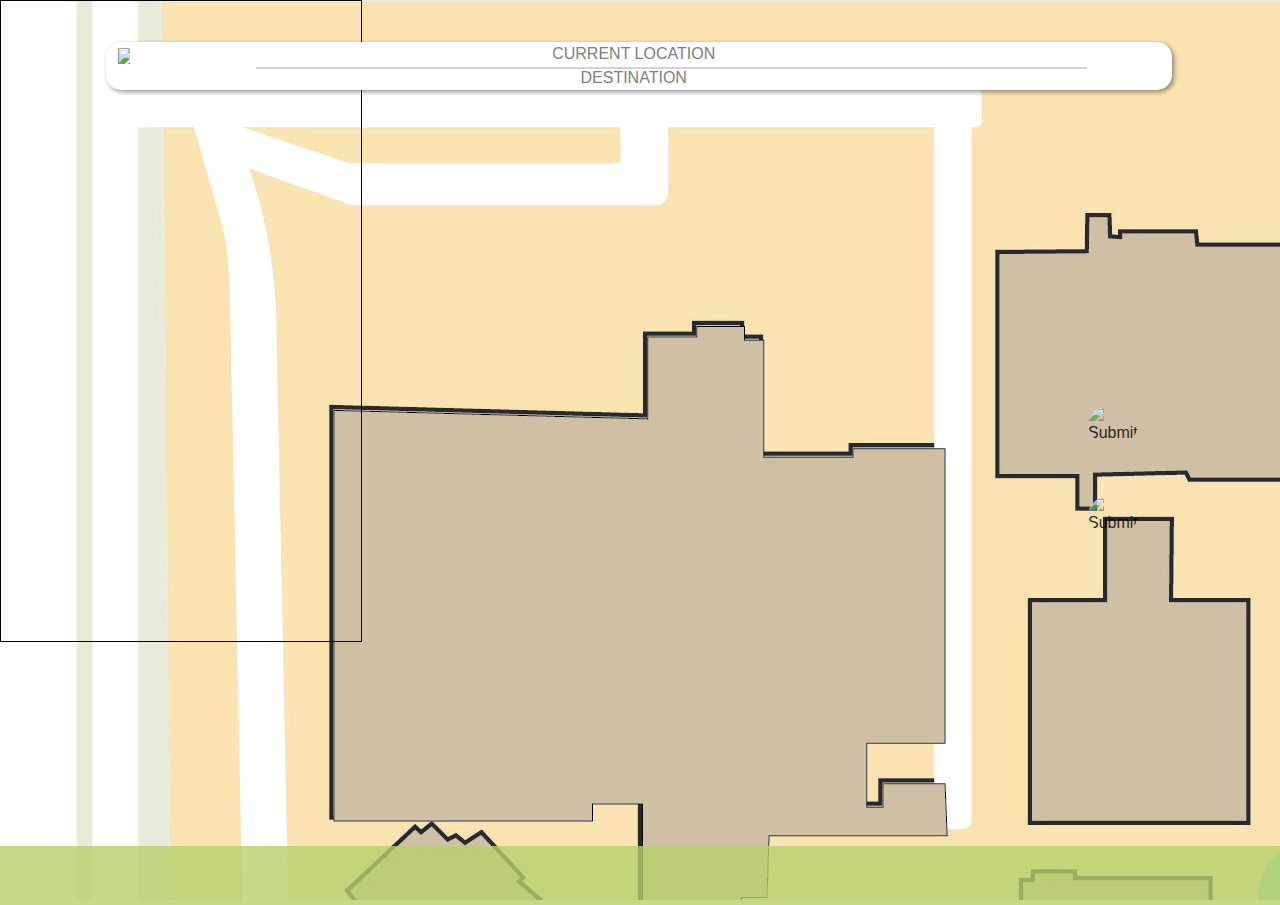
==== commit 7df54990: "Eric got navigation and destination icons to be positioned on the map. Well done!" ====
--- a/main.html
+++ b/main.html
@@ -21,7 +21,7 @@
         
         <link rel="stylesheet" href="mainstyles.css">
 
-		<script>
+		<!-- <script>
 		  // Your web app's Firebase configuration
 		  var firebaseConfig = {
 			apiKey: "AIzaSyCpjvd1ZUJyO0MU1nhD39w9AWF2b8UtemY",
@@ -35,7 +35,23 @@
 		  // Initialize Firebase
 		  firebase.initializeApp(firebaseConfig);
             var db = firebase.firestore();
-		</script>
+        </script> -->
+        
+        <script>
+                // Your web app's Firebase configuration
+                var firebaseConfig = {
+                  apiKey: "AIzaSyDWnNNE7A2vwuSvoi0U7Zl1TegEyMlmbag",
+                  authDomain: "bcit-map-2.firebaseapp.com",
+                  databaseURL: "https://bcit-map-2.firebaseio.com",
+                  projectId: "bcit-map-2",
+                  storageBucket: "bcit-map-2.appspot.com",
+                  messagingSenderId: "978048692765",
+                  appId: "1:978048692765:web:9e39a5f1f529415ddd0cf4"
+                };
+                // Initialize Firebase
+                firebase.initializeApp(firebaseConfig);
+                var db = firebase.firestore();
+              </script>
         
         
         <!-- Bootstrap for Mobile-first, and JQuery -->
@@ -50,21 +66,34 @@
 	</head>
 	<body>
         
-
-        
-        
-        <div id="phone" class="closeLogin" style="width: 360px; height: 640px; background-color: #B6D06B">
+        <div style="display:none;">
+                <img id="img_current_location"
+                src="current_location_icon.jpg"
+                width="40" height="40">
+                <img id="img_destination_location"
+                src="destination_icon.png"
+                width="40" height="40">
+        </div>
+        
+        <div id="phone" class="closeLogin" style="width: 100%; height: 100%; background-color: #B6D06B">
+        <!-- <div id="phone" class="closeLogin" style="width: 360px; height: 640px; background-color: #B6D06B"> -->
 
             <div id = "setlocationdiv">
-                <h2 id = "currenttext">CLICK YOUR <br>CURRENT POSITION</h2>
+                <h2 id = "currenttext">CLICK YOUR<br>CURRENT POSITION</h2>
             </div>
 
             <div id = "setdestinationdiv">
+                
+                <div id = "backIcon"></div>
                 <input id = "destinationsearch" type="text" placeholder="DESTINATION">
-                <div id="mostsearcheddiv">
-
-                </div>
+                <div id = "historydiv">HISTORY</div>
+                <div id = "frequentdiv">FREQUENT</div>
+                <div id = "mostsearcheddiv"></div>
+                <div id = "recentsearcheddiv"></div>
+                <div id  = "clearsearchdiv">CLEAR SEARCH</div>
             </div>
+
+
             
             <!-- <div id="topBar"> -->
                 <!-- <div id="mapposition"> -->
@@ -72,10 +101,10 @@
                 <!-- </div> -->
 
                
-                <input type="image" id ="zoominbutton" src="https://dummyimage.com/50x50/B6D06B&text=&plus;/"
+                <input type="image" id ="zoominbutton" src="plus_icon.png"
                 style="border-radius: 50%;" onclick="ZoomIn()">
 
-                <input type="image" id ="zoomoutbutton" src="https://dummyimage.com/50x50/B6D06B&text=&#43;;" 
+                <input type="image" id ="zoomoutbutton" src="minus_icon.png" 
                 style="border-radius: 50%;" onclick="ZoomOut()">
 
                     <!-- <button onclick="ZoomIn()" id="zoominbutton">+</button> -->
@@ -221,13 +250,12 @@
                 $('.bottomfooter').html("Hey " + name + "!");
                 
                 
-                getSearchInformation();
-                sortSearchArrays();
+                // getSearchInformation();
+                //sortFrequentSearchArrays();
                 printSearchArrays();
                 }
                 setTimeout(displayTimer, 500);
                 
-
             }
             
             displayTimer();
@@ -248,35 +276,42 @@
             var validbuildingCode = ['1', '2', '3', '5', '9', 'b', 'e', 'g', 'h', 'i'];
             var input = document.getElementById("destinationsearch");
             input.addEventListener("keyup", function(event) {
-            if (event.keyCode === 13) {
-
-                event.preventDefault();
+                if (event.keyCode === 13) {
+
+                    event.preventDefault();
+                    SetSearchDestination($('#destinationsearch').val());
+                }
+            });
+
+
+            function SetSearchDestination(userinput) {
+
                 // javascript:alert($('#destinationsearch').val());
 
+                
                 var iii;
-                var userinput = $('#destinationsearch').val();
                 var foundbuilding = false;
 
                 for (iii = 0; iii < validbuilding.length; iii++) {
                     
                     // alert("[" + userinput + "]" + "[" + validbuilding[iii] + "]");
 
-                    if (userinput == validbuilding[iii]){
+                    if (userinput.trim().toLowerCase() === validbuilding[iii].toLowerCase()){
                         FindPath(staticX, staticY, validbuildingCode[iii]);
                         DrawPathFindingUpdate();
                         foundbuilding = true;
                         //$('#setdestinationdiv').css('display', 'none');
                         // alert("works wee");
-                        incSearchLocation(userinput);
+                        incSearchLocation(userinput.trim().toLowerCase());
+
+                        $('#setdestinationdiv').css("display","none");
                     }
                 }
                 if (!foundbuilding){
                     alert("This is not a valid building.");
                 }
-            }
-            });
-
-
+                
+            }
 
 
 
@@ -287,6 +322,9 @@
 
             $('#currentdestination').on('mousedown', function(event) {
                 $('#setdestinationdiv').css("display", "block");
+
+                getSearchInformation();
+                // printSearchArrays();
             });
             
 
@@ -295,16 +333,10 @@
             //     incSearchLocation($('#user-search-location').val());
             // });
 
-            
-
-
-
-
-
-
-
-
-
+
+            $('#backIcon').on('mousedown', function(event) {
+                $('#setdestinationdiv').css("display", "none");
+            });
 
 
 
@@ -319,7 +351,7 @@
             var CURRENTsearchTimeStamp = [];
             
             //update their searches
-            getSearchInformation();
+            // getSearchInformation();
             
             //getSearchInformation gets all of the user's search information off of the database
             function getSearchInformation() {
@@ -391,20 +423,20 @@
                     }
                     
                     //update their searches
-                    getSearchInformation();
-                    sortSearchArrays();
-                    printSearchArrays();
-                }
-
-
-
-            }
-            
-            
-            //sortSearchArrays sorts both of the search arrays
+                    // getSearchInformation();
+                    //sortFrequentSearchArrays();
+                    // printSearchArrays();
+                }
+
+
+
+            }
+            
+            
+            //sortFrequentSearchArrays sorts both of the search arrays
             //the largest number goes to index 0
             //the smallest number goes to the last index
-            function sortSearchArrays() {
+            function sortFrequentSearchArrays() {
                 var didChange=true;
                 //keep comparing them until they are in order
                 while(didChange){
@@ -431,45 +463,92 @@
                     }
                 }
             }
+
+            
+            //sortRecentSearchArrays sorts both of the search arrays
+            //the largest number goes to index 0
+            //the smallest number goes to the last index
+            function sortRecentSearchArrays() {
+                var didChange=true;
+                //keep comparing them until they are in order
+                while(didChange){
+                    didChange=false;
+                    
+                    var iii;
+                    //loop from start to end
+                    for(iii=0;iii<CURRENTsearchLocation.length-1;iii+=1) {
+                        //compare the index's next to each other
+                        if(CURRENTsearchTimeStamp[iii]<CURRENTsearchTimeStamp[iii+1]){
+                            //wrong order: swap them
+                            let tempAmount = CURRENTsearchAmount[iii];
+                            let tempLocation = CURRENTsearchLocation[iii];
+                            let tempTimeStamp = CURRENTsearchTimeStamp[iii];
+                            
+                            CURRENTsearchAmount[iii]=CURRENTsearchAmount[iii+1];
+                            CURRENTsearchLocation[iii]=CURRENTsearchLocation[iii+1];
+                            CURRENTsearchTimeStamp[iii]=CURRENTsearchTimeStamp[iii+1];
+                            CURRENTsearchAmount[iii+1]=tempAmount;
+                            CURRENTsearchLocation[iii+1]=tempLocation;
+                            CURRENTsearchTimeStamp[iii+1]=tempTimeStamp;
+                            didChange=true;
+                        }
+                    }
+                }
+            }
             
             //print out all of the users searches to the debug window
             function printSearchArrays() {
                 var iii;
-                //var writeString="";
-                //$('#debugDiv').html("");
-                //loop from start to end
+
+                sortFrequentSearchArrays();
                 $("#mostsearcheddiv").empty();
                 for(iii=0;iii<CURRENTsearchLocation.length;iii+=1) {
-                    //$('#debugDiv').html($('#debugDiv').html()+"Location: "+CURRENTsearchLocation[iii]+"<br>"+"Frequency:"+CURRENTsearchAmount[iii]+"<br>");
-                    //writeString+="Location: "+CURRENTsearchLocation[iii]+"<br>"+"Frequency:"+CURRENTsearchAmount[iii]+"<br>";
-                    //mostsearcheddiv
                     $( "#mostsearcheddiv").append('<div class="searchhistorydiv">'+CURRENTsearchLocation[iii]+'</div>');
-                    
-                }
-                //$('#debugDiv').html(writeString);
-                
-            }
-            
-            
-
-
-
-
-
-
-
-
-
-
-
-
-
-
-
-
-            
-            
-            
+                }
+               
+                sortRecentSearchArrays();
+                $("#recentsearcheddiv").empty();
+                for(iii=0;iii<CURRENTsearchLocation.length;iii+=1) {
+                    //alert(iii);
+                    $( "#recentsearcheddiv").append('<div class="searchhistorydiv">'+CURRENTsearchLocation[iii]+'</div>');
+                }
+                //alert("made to the end");
+            }
+            
+            $(document).on('click','.searchhistorydiv',function(event){
+                //alert();
+                SetSearchDestination($(event.target).text())
+            });
+
+
+
+            $(document).on('click','#historydiv',function(event){
+                //alert();
+                $('#historydiv').css("opacity","100%");
+                $('#recentsearcheddiv').css("display","block");
+
+                $('#frequentdiv').css("opacity","60%");
+                $('#mostsearcheddiv').css("display","none");
+            });
+
+            $(document).on('click','#frequentdiv',function(event){
+                //alert();
+                $('#historydiv').css("opacity","60%");
+                $('#recentsearcheddiv').css("display","none");
+
+                $('#frequentdiv').css("opacity","100%");
+                $('#mostsearcheddiv').css("display","block");
+            });
+
+
+
+
+
+
+
+
+
+
             
             ///////////////////////////////////////////////////////////////////////////////
             //DRAGGING AROUND THE IMAGE
@@ -480,6 +559,9 @@
             var _DIV_OFFSET = $('#map-container').offset();
             var _CONTAINER_WIDTH = $("#map-container").outerWidth();
             var _CONTAINER_HEIGHT = $("#map-container").outerHeight();
+            var _CONTAINER_HEIGHT = window.innerHeight;
+            //_CONTAINER_HEIGHT = 640;
+            // alert("This is the new version.");
             var _IMAGE_WIDTH;
             var _IMAGE_HEIGHT;
             var _IMAGE_LOADED = 0;
@@ -723,6 +805,7 @@
 
             //for div
             $('#setlocationdiv').on('mousedown', function(event) {
+                
                 
                 var current_mouse_position = { x: event.pageX - _DIV_OFFSET.left, y: event.pageY - _DIV_OFFSET.top };
                 var dragImageLeft = parseFloat(document.getElementById("drag-image").style.left);
@@ -1010,18 +1093,24 @@
             }
             
             
-            
-            
-            
-            
+            c = document.getElementById("myCanvas");
+            
+            c.height = document.body.clientHeight;
+            c.width = document.body.clientWidth;
+
+            console.log("hight " + c.hight + " width " + c.width);
+            
+            const image_current = document.getElementById('img_current_location');
+            const image_destination = document.getElementById('img_destination_location');
+
             var drawCounter=0;
             function DrawPathFindingUpdate(){
+
                 //get canvas info
                 var c = document.getElementById("myCanvas");
                 var ctx = c.getContext("2d");
                 var scaleAmount = 39*zoomFactor;
                 
-                
                 //get the map offset
                 var drawOffsetX = parseFloat(document.getElementById("drag-image").style.left);
                 var drawOffsetY = parseFloat(document.getElementById("drag-image").style.top);
@@ -1035,15 +1124,26 @@
                 ctx.beginPath();
                 var curDrawLocX = foundLocationX;
                 var curDrawLocY = foundLocationY;
+
+                //draw the end location
+                ctx.drawImage(image_destination,Math.round((curDrawLocY+0.5)*scaleAmount+drawOffsetX)-14,Math.round((curDrawLocX+0.5)*scaleAmount+drawOffsetY)-45,28,45);
+
                 ctx.moveTo(Math.round((curDrawLocY+0.5)*scaleAmount+drawOffsetX),Math.round((curDrawLocX+0.5)*scaleAmount+drawOffsetY));
                 
+                var lastDrawX=0;
+                var lastDrawY=0;
+
                 //loop until we reach the end
                 while(pathingArrayX[curDrawLocX][curDrawLocY]!=-1)
                 {
                     drawCounter+=1;
                     //draw a line to the current location
-                    ctx.lineTo( Math.round((curDrawLocY+0.5)*scaleAmount+drawOffsetX),Math.round((curDrawLocX+0.5)*scaleAmount+drawOffsetY));
+                    ctx.lineTo(Math.round((curDrawLocY+0.5)*scaleAmount+drawOffsetX),Math.round((curDrawLocX+0.5)*scaleAmount+drawOffsetY));
                     
+                    //update the last draw location used for setting the end location
+                    lastDrawX=Math.round((curDrawLocY+0.5)*scaleAmount+drawOffsetX);
+                    lastDrawY=Math.round((curDrawLocX+0.5)*scaleAmount+drawOffsetY);
+
                     //step forward one time
                     var newLocX=pathingArrayX[curDrawLocX][curDrawLocY];
                     var newLocY=pathingArrayY[curDrawLocX][curDrawLocY];
@@ -1053,6 +1153,14 @@
                 
                 //done
                 ctx.stroke();
+
+
+                //draw the start location
+                ctx.drawImage(image_current,Math.round((curDrawLocY+0.5)*scaleAmount+drawOffsetX)-20,Math.round((curDrawLocX+0.5)*scaleAmount+drawOffsetY)-20,40,40);
+
+
+
+
                 //document.getElementById("debugDiv").innerHTML=pathingArrayX[curDrawLocX][curDrawLocY]+" "+pathingArrayY[curDrawLocX][curDrawLocY];
                 //document.getElementById("debugDiv").innerHTML=drawCounter;
                 //document.getElementById("debugDiv").innerHTML=pathingArrayX[2][3]+" "+pathingArrayY[2][3];
--- a/mainstyles.css
+++ b/mainstyles.css
@@ -1,23 +1,24 @@
-.droploginbtn {
+/* .droploginbtn {
     background-color: #3498DB;
     color: white;
     padding: 16px;
     font-size: 16px;
     border: none;
     cursor: pointer;
-}
-
-.droploginbtn:hover, .droploginbtn:focus {
+} */
+
+
+/* .droploginbtn:hover, .droploginbtn:focus {
     background-color: #2980B9;
-}
-
-.dropdown {
+} */
+
+/* .dropdown {
     position: relative;
     display: inline-block;
     float: right;
-}
-
-.dropdown-content {
+} */
+
+/* .dropdown-content {
     display: none;
     position: absolute;
     background-color: #f1f1f1;
@@ -26,38 +27,38 @@
     box-shadow: 0px 8px 16px 0px rgba(0,0,0,0.2);
     z-index: 1;
     right:0;
-}
-
-.dropdown-content a {
+} */
+
+/* .dropdown-content a {
     color: black;
     padding: 0px 0px;
     text-decoration: none;
     display: block;
-}
-
-.dropdown a:hover {
+} */
+
+/* .dropdown a:hover {
     background-color: #ddd;
-}
-
-.show {
+} */
+
+/* .show {
     display: block;
-}
-
-#topBar{
+} */
+
+/* #topBar{
     height: 61.5px;
-}
-
-
-#mapposition {
+} */
+
+
+/* #mapposition {
     display: inline-block;
     background-color:#dddddd;
     width: 200px;
     font-size: 10pt;
-}
+} */
 
 
 #phone {
-    float:left;
+    float: left;
     display:inline-block;
 }
 
@@ -70,9 +71,7 @@
     top: 0px;
 }
 
-
-
-.search-group{
+/* .search-group{
     position: absolute;
     left: 100px;
     z-index: 1000;
@@ -87,34 +86,36 @@
     position: absolute;
     left: 290px;
     z-index: 1000;
-}
+} */
 
 
 #zoominbutton {
     outline: 0 none;
     position: absolute;
+    width: 50px;
     z-index: 10000;
-    left: 305px;
-    top: 290px;
-    opacity: 60%;
+    left: 85%;
+    top: 45%;
+    opacity: 80%;
   }
 
 #zoomoutbutton {
     outline: 0 none;
     position: absolute;
     z-index: 10000;
-    left: 305px;
-    top: 350px;
-    opacity: 60%;
+    width: 50px;
+    left: 85%;
+    top: 55%;
+    opacity: 80%;
   }
 
 .bottomfooter {
-    width: 360px;
-    height: 40px;
+    width: 100%;
+    height: 6.5%;
     position: absolute;
     z-index: 10000;
-    left: 1px;
-    top: 600px;
+    left: 0%;
+    top: 94%;
     background-color: #B6D06B;
     opacity: 80%;
     text-align: center;
@@ -124,13 +125,13 @@
 
 #setlocationdiv {
     z-index: 100000;
-    left: 1px;
-    top: 0px;
+    left: 0%;
+    top: 0%;
     position: absolute;
     background-color: black;
     opacity: 50%;
-    width: 360px;
-    height: 640px;  
+    width: 100%;
+    height: 100%;   
     color: white;
     text-align: center;
     padding-top: 270px;
@@ -139,49 +140,119 @@
 
 #setdestinationdiv {
     z-index: 100000;
-    left: 1px;
-    top: 0px;
-    position: absolute;
-    background-color: white;
-    width: 360px;
-    height: 640px;  
+    left: 0%;
+    /* top: 0%; */
+    position: absolute;
+    background-color:white;
+    width: 100%;
+    height: 100%;  
     text-align: center;
-    padding-top: 15px;
+    /* padding-top: 5%; */
+    /* top:5%; */
+    display:none;
+    /* margin: 0px;
+    padding:0px;
+    line-height: 0; */
+
+}
+
+#backIcon {
+    background-image: url('back_icon.jpg');
+    background-size: contain;
+    background-repeat: no-repeat;
+    width: 12%;
+    height: 12%;
+    /* background-color: red; */
+    /* display: inline-block; */
+    position: absolute;
+    top: 1.5%;
+    left: 2%;
 }
 
 #destinationsearch {
-    width: 250px;
+    margin-top:15px; 
+    width: 69%;
 }
 
 #currentlocation {
-
     color: grey;
-    background-color: red;
-    width: 240px;
+    /* background-color: red; */
+    width: 95%;
+}
+
+#historydiv {
+    left: 5.6%;
+    top: 11%;
+    z-index: 1000000;
+    position: absolute;
+    background-color: #d3d3d3;
+    height: 6.3%;
+    width:44%;
+    opacity: 100%;
+}
+
+#frequentdiv {
+    left: 51%;
+    top: 11%;
+    z-index: 1000000;
+    position: absolute;
+    background-color: #d3d3d3;
+    height: 6.3%;
+    width:43.5%;
+    opacity: 60%;
 }
 
 #mostsearcheddiv{
     background-color: #dddddd;
-    margin-top: 10px;
-    margin-left: 20px;
-    height: 500px;
+    /* margin-top: 70px;
+    margin-left: 20px; */
+    height: 62.5%;
+    width: 88.9%;
+    display:none;
+    position: absolute;
+    left:5.6%;
+    top:18%;
+    z-index: 1100000;
+}
+
+#recentsearcheddiv{
+    background-color: #dddddd;
+    /* margin-top: 70px;
+    margin-left: 20px; */
+    height: 62.5%;
+    width: 88.9%;
+    position: absolute;
+    left:5.6%;
+    top:18%;
+    z-index: 1100000;
+}
+
+
+#clearsearchdiv {
+    left: 20px;
+    top: 540px;
+    z-index: 1000000;
+    position: absolute;
+    background-color: #d3d3d3;
+    height: 40px;
     width:320px;
+    opacity: 60%;
 }
 
 #currentdestination {
     color: grey;
-    background-color: red;
-    width: 240px;
+    /* background-color: red; */
+    width: 95%;
 }
 
 .searchcontainer{
     background-color: white;
-    width: 300px;
+    width: 83.3%;
     border-radius: 15px;
     position: absolute;
     z-index: 10000;
-    left: 30px;
-    top: 30px;
+    left: 8.3%;
+    top: 4.7%;
     text-align: center;
     box-shadow:  2px 2px 5px 0px rgba(0,0,0,0.43);
 }
@@ -191,11 +262,11 @@
 }
 
 #line{
-    width: 220px;
+    width: 78%;
     height: 2px;
     background-color: #d3d3d3;
     position: absolute;
-    left: 50px;
+    left: 14%;
     top:25px;
 }
 
@@ -207,19 +278,27 @@
 
 }
 
-#debugDiv {
+/* #debugDiv {
     width: 1400px;
     height: 640px;
     background-color:#dddddd;
     float:left;
     display:inline-block;
-}
-
+} */
+
+html {
+    width: 100%;
+    height: 100%;
+}
+body {
+    width: 100%;
+    height: 100%;
+}
 
 #map-container {
 	display: block;
-	height: 640px;
-	width: 360px;
+	height: 100%;
+	width: 100%;
 	overflow: hidden;
 	cursor: move;
     
